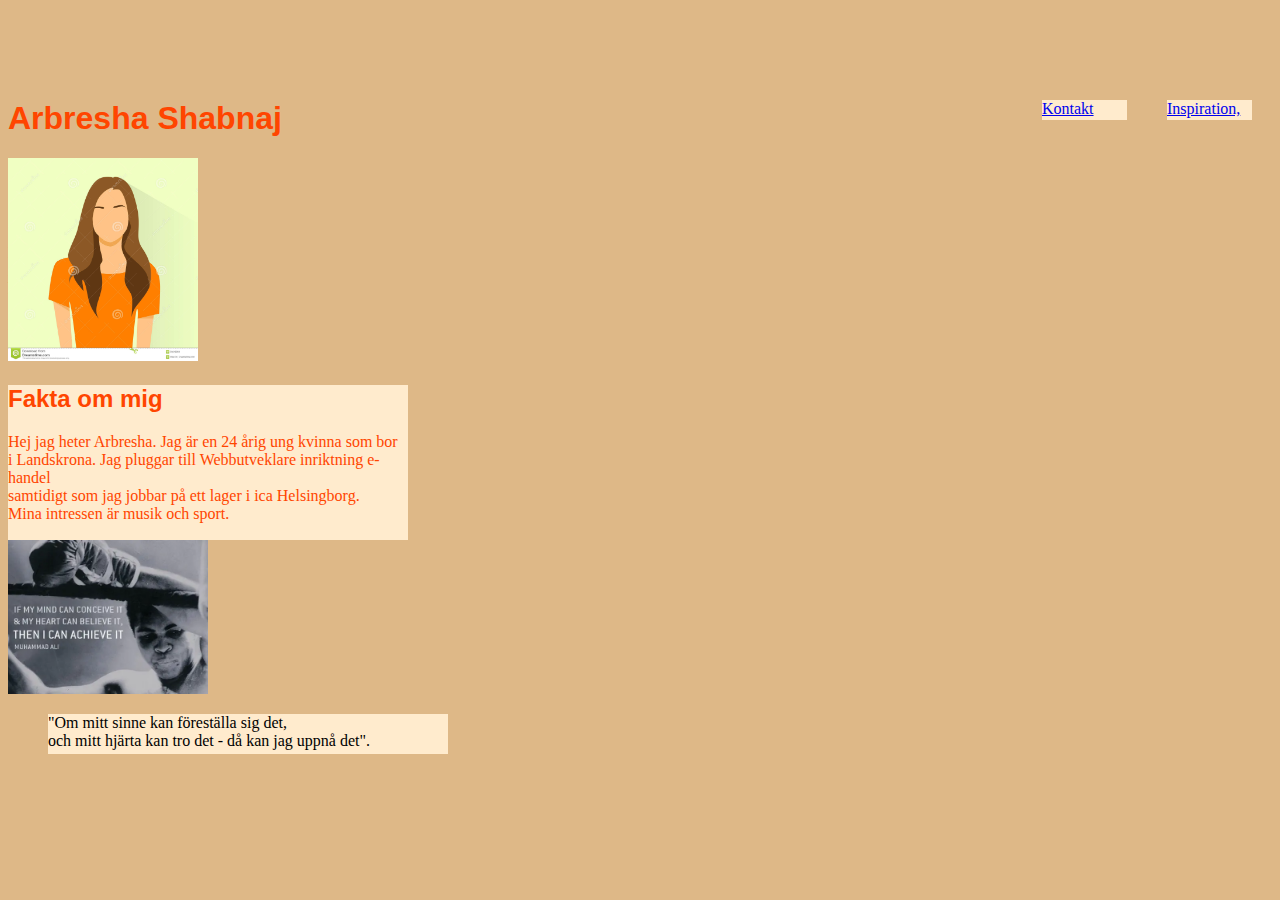
==== Inläming 1/index.html @ 02769bd5 "Add files via upload" ====
<!DOCTYPE html>
<html lang="en">
<head>
    <meta charset="UTF-8">
    <meta http-equiv="X-UA-Compatible" content="IE=edge">
    <meta name="viewport" content="width=device-width, initial-scale=1.0">
    <link rel="stylesheet" href="css/style.css">
    <title>Vem är Arbresha?</title>
</head>
<body>
    <nav>
    <div class="box2" >
    <a href="inspiration.html" > Inspiration, </a>
    </div>
    <div class="box3">
    <a href="kontakt.html" > Kontakt</a>
 </div>


    </nav>
    <h1>Arbresha Shabnaj</h1>
<img src="images/bild profil.jpg" alt="Profil bild"  style="width:15%; height:auto;">



<div class="box1">

<h2>Fakta om mig </h2> 

<p> Hej jag heter Arbresha. Jag är en 24 årig ung kvinna som bor <br>
    i Landskrona. Jag pluggar till Webbutveklare inriktning e-handel <br>
     samtidigt som jag jobbar på ett lager  i ica Helsingborg. <br>
     Mina intressen är musik och sport.

</p>
</div>


<div class="box4">
<img src="citat m.webp" alt="citat"  style=" width:200%; height:auto;">

<blockquote>"Om mitt sinne kan föreställa sig det, <br>
    och mitt hjärta kan tro det - då kan jag uppnå det".</blockquote>

</div>








 

    

    
    
</body>
</html>
---- Inläming 1/css/style.css ----
body {
    background-color: burlywood;
    margin-top: 100px;
}


.box1 {
    width: 400px ;
    height: 155px;
    background-color: blanchedalmond;
    
}


.box2 {

    width: 85px;
    height: 20px;
    background-color: blanchedalmond;
    float: right;
    margin-left: 20px;
    margin-right: 20px;
    
}

.box3 {

width: 85px;
height: 20px;
background-color: blanchedalmond;;
float: right;
margin-right: 20px;
margin-left: 20px;
}

.box2 a:hover,.box3 a:hover { 
    color: black;


}

.box4, blockquote{
    width: 100px;
    height: 100px;
    background-color: blanchedalmond;


}

blockquote {
    width: 400px;
    height: 40px;
}

h1, h2 {
    color: orangered;
    font-family: 'Gill Sans', 'Gill Sans MT', Calibri, 'Trebuchet MS', sans-serif;


}

p{color: orangered;

}

.my-class {
    margin-top: 100px;
    
  }
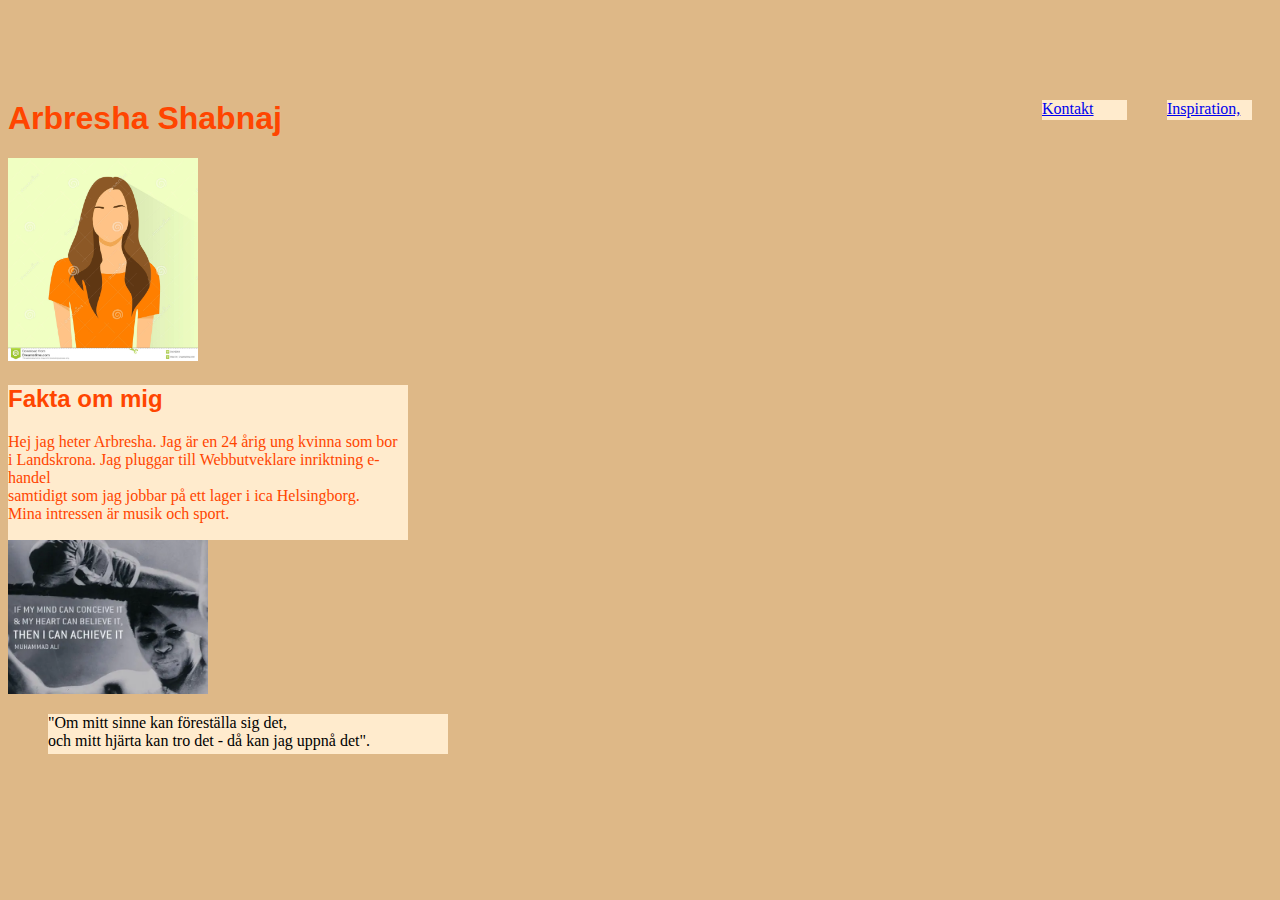
==== commit ba2262e9: "Add files via upload" ====
--- a/Inläming 1/index.html
+++ b/Inläming 1/index.html
@@ -10,10 +10,10 @@
 <body>
     <nav>
     <div class="box2" >
-    <a href="inspiration.html" > Inspiration, </a>
+    <a href="inspiration.html"target="_blank"> Inspiration, </a>
     </div>
     <div class="box3">
-    <a href="kontakt.html" > Kontakt</a>
+    <a href="kontakt.html" target="_blank"> Kontakt</a>
  </div>
 
 
